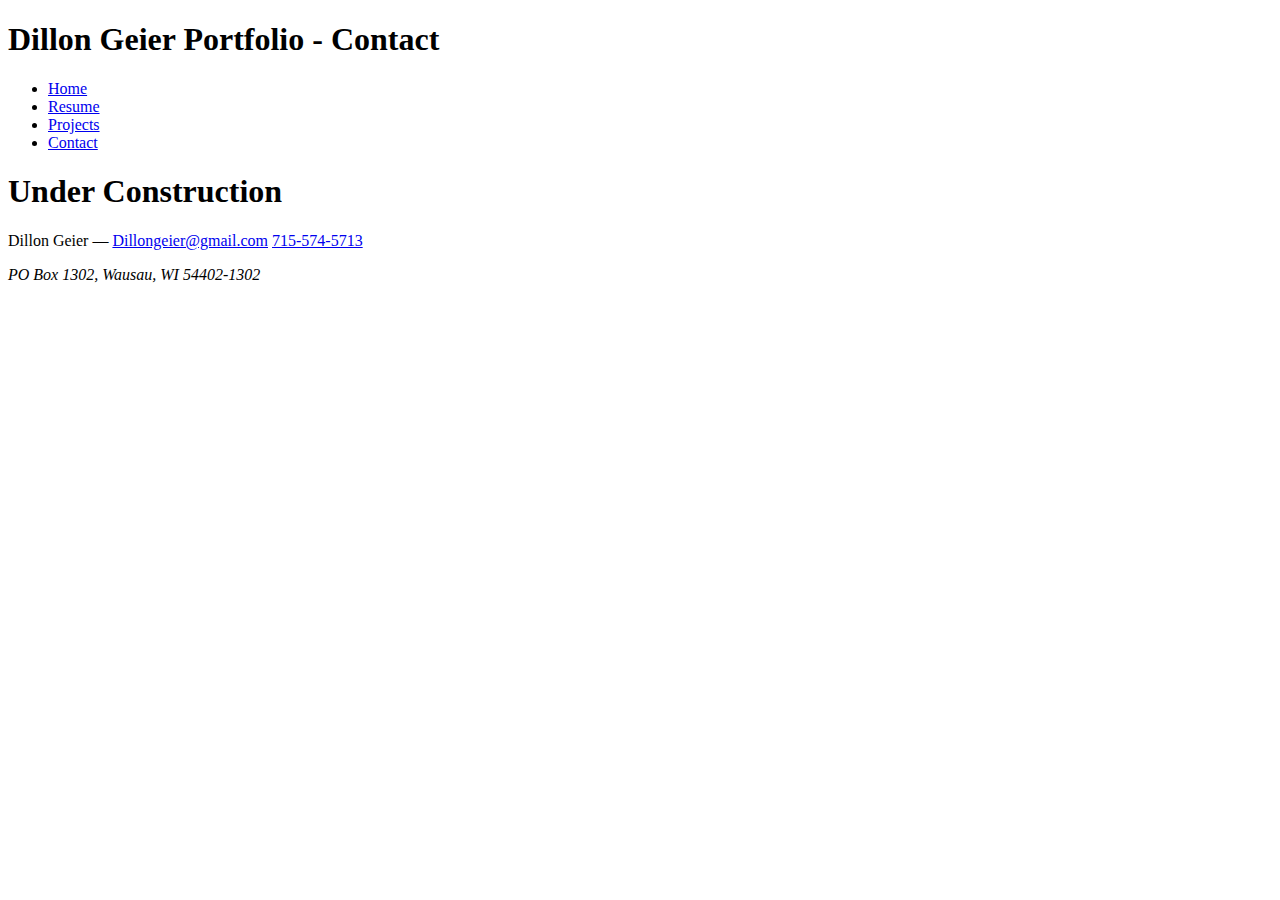
==== contact.html @ b6215431 "Finished Portfolio Project 1." ====
<!DOCTYPE html>
<html>
<head>
    <meta charset="UTF-8" />
    <meta name="keywords" content="portfolio, Dillon Geier, contact, phone, email" />
    <meta name="author" content="Dillon Geier" />
    <meta name="description" content="Contact information for Dillon Geier" />
    
    <title>Contact Dillon Geier</title>
    
    <!--
    Experimenting with different layouts and color schemes. Will fully implement later.
    <link href="css/masterLayout.css" rel="stylesheet" />
    <link href="css/colors2.css" rel="stylesheet" /> -->
    
    <!--
        contact.html
        
        Name:           Dillon Geier
        Date Authored:  02/08/2019
        Last Updated:   02/15/2019
    -->
</head>
<body>
    <header>
        <h1>Dillon Geier Portfolio - Contact</h1>
        <nav>
            <ul>
                <li><a href="index.html" title="Home page">Home</a></li>
                <li><a href="resume.html" title="Resume">Resume</a></li>
                <li><a href="projects.html" title="Projects">Projects</a></li>
                <li><a href="contact.html" title="Contact">Contact</a></li>
            </ul>
        </nav>
    </header>
    
    <section>
        <article>
            <h1>Under Construction</h1>
        </article>
    </section>
    
    <footer>
        <p>Dillon Geier &mdash; <a href="mailto:dillongeier@gmail.com">Dillongeier@gmail.com</a> <a href="tel:+17155745713">715-574-5713</a> <address>PO Box 1302, Wausau, WI 54402-1302</address></p>
    </footer>
</body>
</html>
---- css/masterLayout.css ----
@charset 'utf-8';

/*
    layout1.css
    Main css file for the portfolio.
    
    Name:           Dillon Geier
    Date Authored:  02/05/2019
    Last Updated:   02/08/2019
*/

/* Body */
html {
    width: 100%;
    height: 100%;
    padding: 0px;
}

body {
    max-width: 1024px;
    min-width: 650px;
    width: 95%;
    
    margin-left: auto;
    margin-right: auto;
    
    box-sizing: border-box;
    -o-box-sizing: border-box;
    -moz-box-sizing: border-box;
    
    padding: 0px;
    
    font-family: 'Times New Roman', Times, serif;
    font-size: 1.1em;
}

/* Nav */
nav {
    width: 100%;
    padding: 0px;
    margin: 0px;
}

nav ul {
    list-style: none;
    text-indent: 0px;
    
    padding-left: 0px;
    padding-top: 0px;
    padding-bottom: 10px;
}

nav ul a {
    display: block;
    float: left;
    width: 25%;
    
    text-align: center;
    text-decoration: none;
    font-size: 1.1em;
}


/* Header */
header h1 {
    text-align: center;
    font-size: 2em;
    margin-top: 0px;
    margin-bottom: 0px;
    padding-bottom: 0px;
}

h1 {
    font-size: 1.8em;
    margin-bottom: 0px;
}

/* Aside */
aside {
    float: left;
    width: 25%;
    margin-right: 10px;
    margin-left: 5px;
}

aside p {
    margin-left: 5px;
}

.asideHeader{
    text-align: center;
    display: block;
    margin-bottom: 0px;
    padding-bottom: 0px;
}

/* Article */
article {
    padding-left: 7px;
    padding-right: 7px;
    line-height: 1.2em;
}

article p {
    text-indent: 20px;
}

/* Footer */
footer {
    text-align: center;
    vertical-align: middle;
    width: 100%;
    clear: both;
    padding-top: 5px;
    padding-bottom: 5px;
}

footer:after {
    content: "";
    clear: both;
    display: table;
}

footer address {
    display: inline;
}

/* Misc. */
img {
    width: 16%;
    height: auto;
    float: right;
    margin-left: 10px;
    margin-right: 5px;
}

article {
    margin-top: 0px;
}
---- css/colors2.css ----
@charset 'utf-8';
/*
    Color Scheme 2.
    Refer Design/CS Candidate 2.png
    Notes: Adjusted to work better. Still don't quite like the header.
    
    Name:           Dillon Geier
    Date Authored:  02/08/2019
    Last Updated:   02/08/2019
*/

/* ES */
html {
    background-color: #78777F;
}

/* Base */
body {
    border: thin solid #3030db;
    background-color: #DDD;
}

aside {
    outline: thin solid #3030db;
    background-color: white;
}

aside h2 {
    border-bottom: thin solid #3030db;
}

/* Header */
header {
    background-color: #3030db;
    color: #bae1ff;
}

/* Footer */
footer {
    background-color: #5900AD;
    color: white;
}

footer a:link, footer a:visited {
    color: white;
}

footer a:active {
    color: #CCC;
}

/* Navigation */
nav ul a {
    background-color: #00C1C4;
    color: black;
}

nav ul a:hover {
    background-color: #009E9E;
}
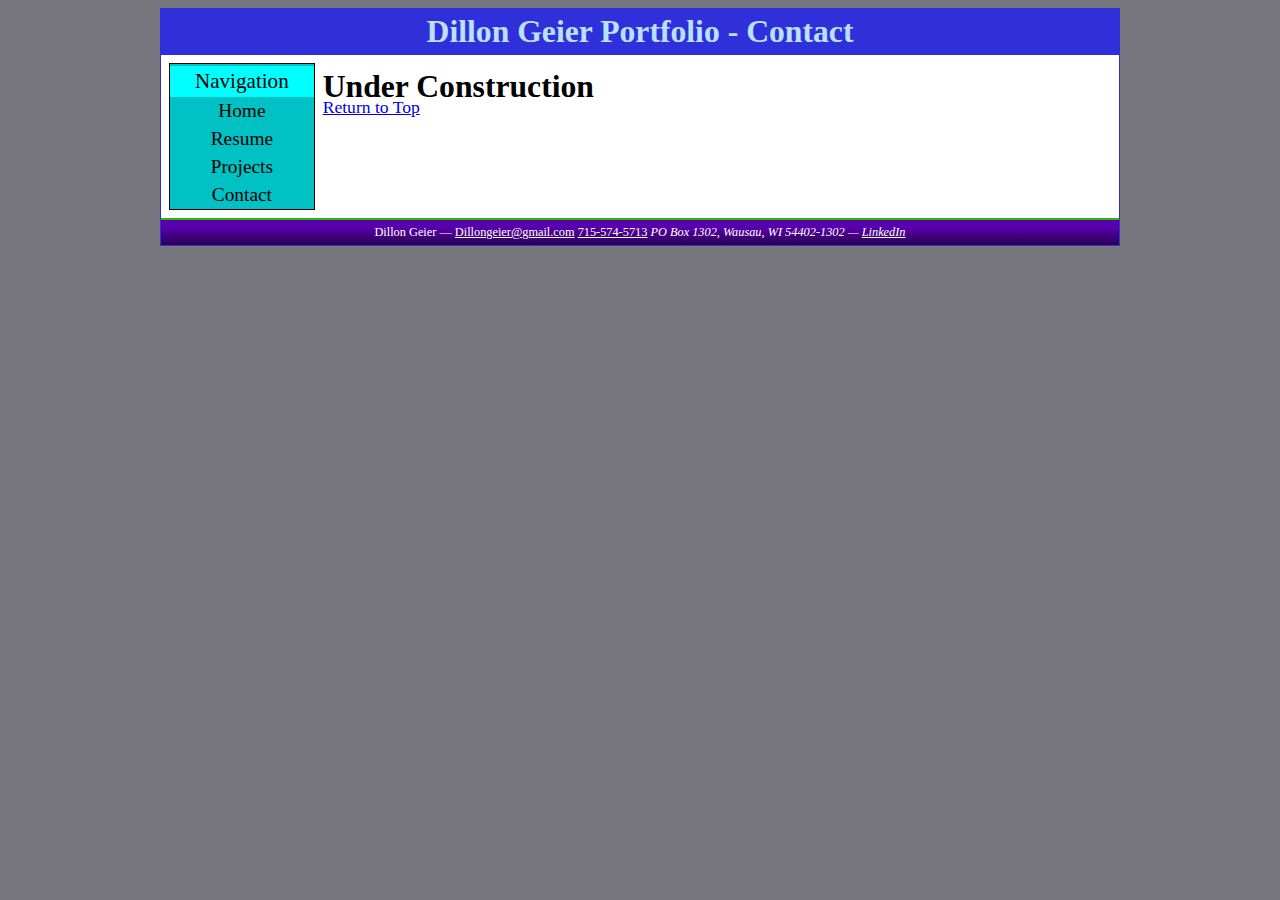
==== commit 1871722c: "Completed Portfolio Project 2" ====
--- a/contact.html
+++ b/contact.html
@@ -5,26 +5,25 @@
     <meta name="keywords" content="portfolio, Dillon Geier, contact, phone, email" />
     <meta name="author" content="Dillon Geier" />
     <meta name="description" content="Contact information for Dillon Geier" />
-    
+
     <title>Contact Dillon Geier</title>
-    
-    <!--
-    Experimenting with different layouts and color schemes. Will fully implement later.
-    <link href="css/masterLayout.css" rel="stylesheet" />
-    <link href="css/colors2.css" rel="stylesheet" /> -->
-    
+
+    <link href="css/main.css" rel="stylesheet" />
+
     <!--
         contact.html
         
         Name:           Dillon Geier
         Date Authored:  02/08/2019
-        Last Updated:   02/15/2019
+        Last Updated:   03/01/2019
     -->
 </head>
+
 <body>
     <header>
         <h1>Dillon Geier Portfolio - Contact</h1>
         <nav>
+            <p>Navigation</p>
             <ul>
                 <li><a href="index.html" title="Home page">Home</a></li>
                 <li><a href="resume.html" title="Resume">Resume</a></li>
@@ -33,15 +32,17 @@
             </ul>
         </nav>
     </header>
-    
+
     <section>
         <article>
-            <h1>Under Construction</h1>
+            <h1 id="top">Under Construction</h1>
+            <a href="#top" title="Return to top">Return to Top</a>
         </article>
     </section>
-    
+
     <footer>
-        <p>Dillon Geier &mdash; <a href="mailto:dillongeier@gmail.com">Dillongeier@gmail.com</a> <a href="tel:+17155745713">715-574-5713</a> <address>PO Box 1302, Wausau, WI 54402-1302</address></p>
+        Dillon Geier &mdash; <a href="mailto:dillongeier@gmail.com">Dillongeier@gmail.com</a> <a href="tel:+17155745713">715-574-5713</a>
+        <address>PO Box 1302, Wausau, WI 54402-1302 &mdash; <a href="https://www.linkedin.com/in/dillon-g-95866316b/">LinkedIn</a></address>
     </footer>
 </body>
 </html>--- a/css/main.css
+++ b/css/main.css
@@ -0,0 +1,223 @@
+@charset 'utf-8';
+@import url(colors2.css);
+
+/*
+    main.css
+    Main css file for the portfolio.
+    
+    Name:           Dillon Geier
+    Date Authored:  02/05/2019
+    Last Updated:   03/01/2019
+*/
+
+/* Body */
+html {
+    width: 100%;
+    height: 100%;
+
+    padding: 0px;
+}
+
+body {
+    width: 960px;
+
+    margin-left: auto;
+    margin-right: auto;
+
+    box-sizing: border-box;
+    -o-box-sizing: border-box;
+    -moz-box-sizing: border-box;
+
+    padding: 0px;
+
+
+    /*font-family: "Mistral", sans-serif;*/
+    font-size: 1.1em;
+}
+
+body p {
+    font-family: 'Times New Roman', Times, serif;
+}
+
+body h1 {
+    font-size: 1.8em;
+    font-weight: bold;
+}
+
+body h2 {
+    font-size: 1.3em;
+    font-weight: 600;
+}
+
+/* Nav */
+nav {
+    padding: 0px;
+    margin: 8px;
+
+    float: left;
+    width: 15%;
+}
+
+nav p {
+    display: block;
+    margin-bottom: 0px;
+    margin-top: 2px;
+
+    font-size: 1.2em;
+    text-align: center;
+}
+
+nav ul {
+    list-style: none;
+    text-indent: 0px;
+
+    padding-left: 0px;
+    margin-top: 0px;
+    margin-bottom: 0px;
+
+    width: 100%;
+}
+
+nav ul a {
+    text-align: center;
+    text-decoration: none;
+    font-size: 1.1em;
+
+    display: block;
+    width: 100%;
+}
+
+
+/* Header */
+header h1 {
+    text-align: center;
+    font-size: 1.8em;
+
+    margin-top: 0px;
+    margin-bottom: 0px;
+    padding-top: 5px;
+    padding-bottom: 5px;
+}
+
+h1 {
+    font-size: 1.5em;
+    margin-bottom: 0px;
+}
+
+/* Aside */
+aside {
+    float: right;
+    width: 25%;
+    margin: 5px 10px 5px 5px;
+
+    border: thin solid black;
+    border-radius: 10px;
+
+    display: absolute;
+    left: 600px;
+    padding-top: 0px;
+}
+
+aside p {
+    margin-left: 5px;
+}
+
+.asideHeader {
+    text-align: center;
+    background-color: aqua;
+
+    display: block;
+    margin-bottom: 0px;
+    padding-bottom: 5px;
+    padding-top: 5px;
+    margin-top: 0px;
+}
+
+/* Article */
+article {
+    padding-left: 7px;
+    padding-right: 7px;
+
+    line-height: 1.2em;
+}
+
+article p {
+    text-indent: 20px;
+}
+
+/* Footer */
+footer {
+    text-align: center;
+    vertical-align: middle;
+    font-size: 0.7em;
+
+    width: 100%;
+    clear: both;
+
+    padding-top: 5px;
+    padding-bottom: 5px;
+}
+
+footer:after {
+    content: "";
+    clear: both;
+    display: table;
+}
+
+footer address {
+    display: inline;
+}
+
+/* Misc. */
+img {
+    width: 25%;
+    height: auto;
+    float: right;
+    clear: both;
+    margin: 5px 9px 5px 10px;
+}
+
+article {
+    margin-top: 0px;
+}
+
+body > a {
+    text-decoration: none;
+    margin-left: 10px;
+}
+
+
+ul {
+    list-style: square;
+}
+
+hr {
+    clear: both;
+}
+
+/* Table */
+table.home {
+    border-collapse: collapse;
+    border: thin solid black;
+
+    width: 50%;
+    margin: auto;
+}
+
+table.home th,
+table.home td {
+    border: thin solid black;
+    padding: 3px;
+}
+
+table.home thead tr {
+    background-color: lightblue;
+}
+
+table.home th {
+    color: purple;
+}
+
+table.home td {
+    color: darkblue;
+}
